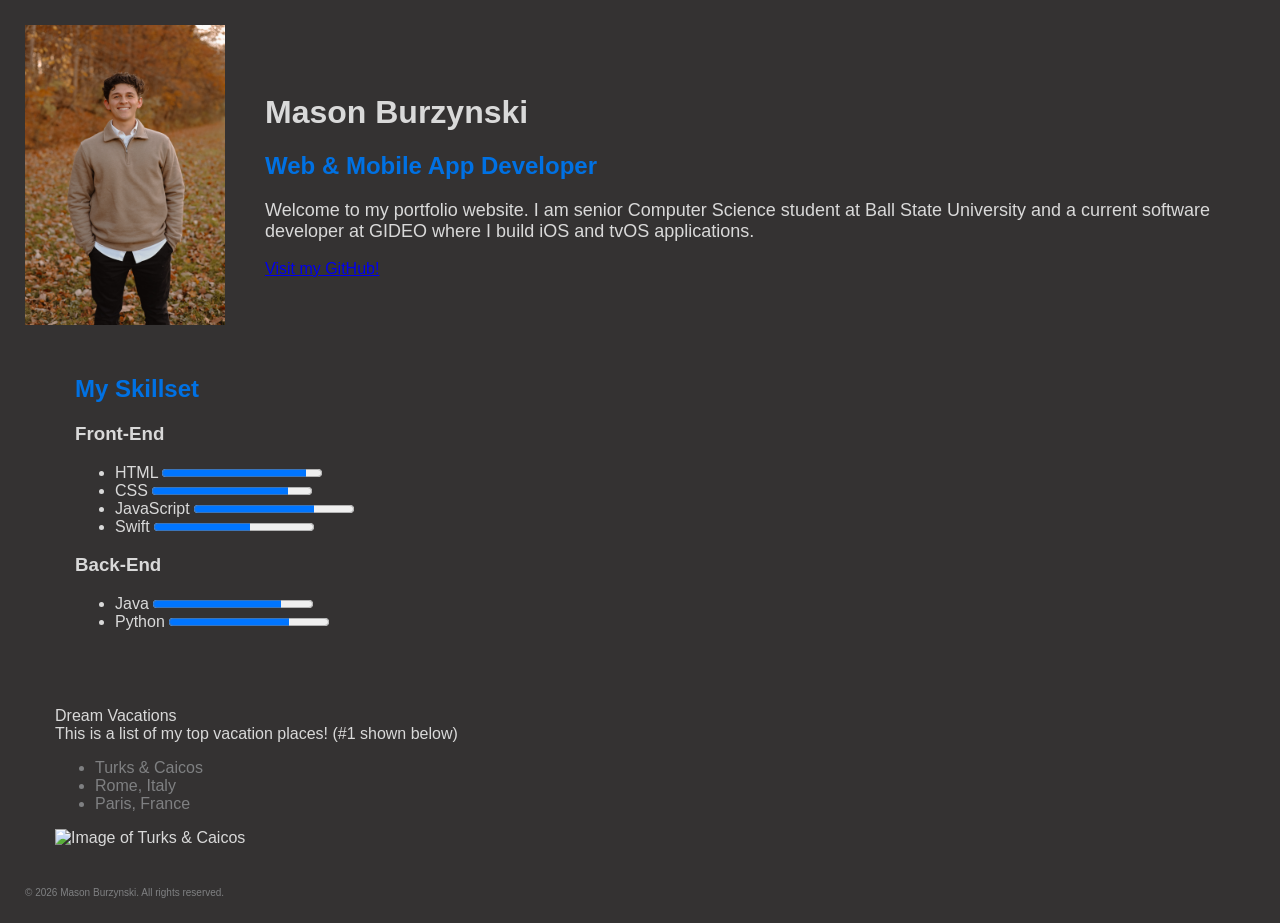
==== Project_1/index.html @ 9ca3cc93 "Initial upload" ====
<!DOCTYPE html>
<html lang="en">
<head>
    <meta charset="UTF-8">
    <meta name="viewport" content="width=device-width, initial-scale=1.0">
    <title>Portfolio</title>
    <link rel="stylesheet" href="style.css">
    
</head>
<body>
    <style>
        body {
            background-color: var(--background-color);
        }
    </style>
<!-- [IN BODY....] -->

    <!-- <header> -->
    <header>

        <!-- <img> from local images folder -->
        <img width="200" src="images/pfp.jpg" alt="A picture of me">

        <!-- <div> or more specific semantic tags -->
        <div class="container">

            <!-- <h1> -->
            <h1>Mason Burzynski</h1>
            <h2>Web & Mobile App Developer</h2>
            
            <p>
                Welcome to my portfolio website. I am senior Computer Science 
                student at Ball State University and a current software developer
                at GIDEO where I build iOS and tvOS applications.
            </p>

            <!-- <a> with working link to a real website -->
            <a href="https://github.com/MasonBurzy">Visit my GitHub!</a>

            <!-- <nav> (optional – not required, no points) -->

        <!-- Closing the container div -->    
        </div>

    <!-- Closing the header tag -->    
    </header>

    <!-- <main> or <section> -->
    <main id="about">
        <section id="skill-section">
            <h2>My Skillset</h2>
            <div class="wrapper">
                <div class="skill-container">
                    <h3>Front-End</h3>
                    <ul>
                        <li>HTML <progress max="100" value="90"></progress></li>
                        <li>CSS <progress max="100" value="85"></progress></li>
                        <li>JavaScript <progress max="100" value="75"></progress></li>
                        <li>Swift <progress max="100" value="60"></progress></li>
                    </ul>
                </div>
                <div class="skill-container">
                    <h3>Back-End</h3>
                    <ul>
                        <li>Java <progress max="100" value="80"></progress></li>
                        <li>Python <progress max="100" value="75"></progress></li>   
                    </ul>
                </div>
            </div>
        </section>

        <!-- .class selector used in HTML -->
        <div class="example-class">Dream Vacations</div>

        <!-- #id selector used in HTML -->
        <div id="example-id">This is a list of my top vacation places! (#1 shown below)</div>

        <!-- <ul> or <ol> -->
                <ul class="vacation-list">
                    <li>Turks & Caicos</li>
                    <li>Rome, Italy</li>
                    <li>Paris, France</li>
                </ul>

        <!-- <img> from url -->
        <img width="300" src="https://www.visittci.com/core/deserted-water-cay-beach_2048x1365.jpg" alt="Image of Turks & Caicos">
    </main>

    <!-- <footer> -->
    <footer class="footer">
        <p>&copy; 2026 Mason Burzynski. All rights reserved.</p>
    </footer>

</body>

</html>
---- Project_1/style.css ----
:root {
    --accent-color: #0071e3;
    --primary-color: #1b1c1f;
    --secondary-color: #101113;
    --text-color: #d9d9d9;
    --secondary-text-color: #7f8082;
    --background-color: #343232;
}


/* CSS Selectors (in stylesheet) */
/* Element selector */
body {
    margin: 25px;
}

h1 {
    color: var(--text-color);
    font-weight: bold;
}

h2 {
    color: var(--accent-color);
}

/* Id selector */
#about {
    color: var(--text-color);
    padding: 30px;
}

#example-id {
    color: var(--primary-text-color);
} 

#skill-section {
    padding: 0px 20px 60px 20px;
}

/* Class selector */
.container {
    color: var(--text-color);
}

.example-class {
    color: var(--primary-text-color);
}

.footer {
    color: var(--secondary-text-color);
}

.vacation-list {
    color: var(--secondary-text-color);
}

.skill-container {
    color: var(--text-color);
}


/* CSS Styling Properties */
/* Font size */

p {
    font-size: 18px;
}

footer p {
    font-size: 10px;
}

/* Font color */

.secondary-text {
    color: var(--secondary-text-color);
}

/* Font family */
body {
    font-family: Arial, sans-serif;
}

/* Padding */
.width-100 {
    width: 100%;
    box-sizing: border-box;
}

/* Margins */
.margin-25 {
    margin: 25px;
}

/* Background colors of elements */
.background-accent {
    background-color: var(--background-color);
}

/* :hover pseudo class */
a:hover {
    color: white;
    background-color: var(--accent-color);
}

a:visited {
    color: var(--text-color);
}


/* CSS Layout */
/* Flexbox used for layout */
header {
    display: flex;
    align-items: center;
    justify-content: center;
    gap: 40px;
    background-color: var(--background-color);
}

/* Grid used for layout */
.projects {
    display: grid;
    grid-template-columns: repeat(3, 1fr);
    gap: 25px;
    max-width: 1100px;
    margin: 0 auto;
}
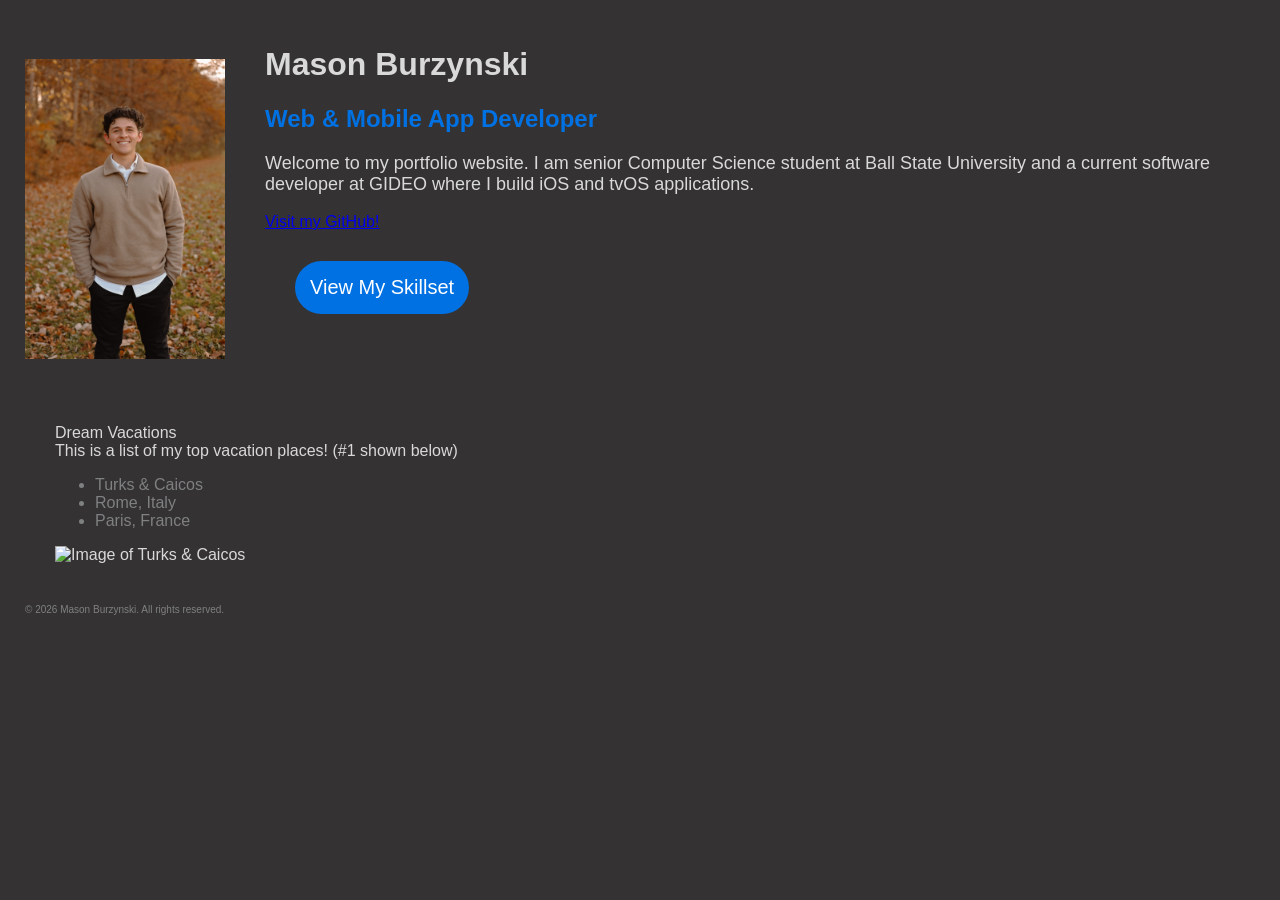
==== commit 3730264b: "added skills.html" ====
--- a/Project_1/index.html
+++ b/Project_1/index.html
@@ -38,6 +38,9 @@
             <a href="https://github.com/MasonBurzy">Visit my GitHub!</a>
 
             <!-- <nav> (optional – not required, no points) -->
+            <nav>
+                <a href="skills.html" class="skill-set-button">View My Skillset</a>
+            </nav>  
 
         <!-- Closing the container div -->    
         </div>
@@ -47,27 +50,6 @@
 
     <!-- <main> or <section> -->
     <main id="about">
-        <section id="skill-section">
-            <h2>My Skillset</h2>
-            <div class="wrapper">
-                <div class="skill-container">
-                    <h3>Front-End</h3>
-                    <ul>
-                        <li>HTML <progress max="100" value="90"></progress></li>
-                        <li>CSS <progress max="100" value="85"></progress></li>
-                        <li>JavaScript <progress max="100" value="75"></progress></li>
-                        <li>Swift <progress max="100" value="60"></progress></li>
-                    </ul>
-                </div>
-                <div class="skill-container">
-                    <h3>Back-End</h3>
-                    <ul>
-                        <li>Java <progress max="100" value="80"></progress></li>
-                        <li>Python <progress max="100" value="75"></progress></li>   
-                    </ul>
-                </div>
-            </div>
-        </section>
 
         <!-- .class selector used in HTML -->
         <div class="example-class">Dream Vacations</div>
--- a/Project_1/style.css
+++ b/Project_1/style.css
@@ -118,6 +118,47 @@
     background-color: var(--background-color);
 }
 
+header .skill-set-button {
+    display: inline-block;
+    background-color: var(--accent-color);
+    color: white;
+    font-size: 1.25rem;
+    font-weight: 500;
+    margin: 30px;
+    padding: 15px;
+    text-align: center;
+    border-radius: 1000px;
+    text-decoration: none;
+    margin-bottom: 80px;
+    transition: 200ms ease;
+    cursor: pointer;
+}
+
+header .skill-set-button:hover {
+    background-color: var(--secondary-color);
+}
+
+body .about-me-button {
+    display: inline-block;
+    background-color: var(--accent-color);
+    color: white;
+    font-size: 1.25rem;
+    font-weight: 500;
+    margin: 20px;
+    padding: 15px;
+    text-align: center;
+    border-radius: 1000px;
+    text-decoration: none;
+    margin-bottom: 80px;
+    transition: 200ms ease;
+    cursor: pointer;
+}
+
+body .about-me-button:hover {
+    background-color: var(--secondary-color);
+}
+
+
 /* Grid used for layout */
 .projects {
     display: grid;
